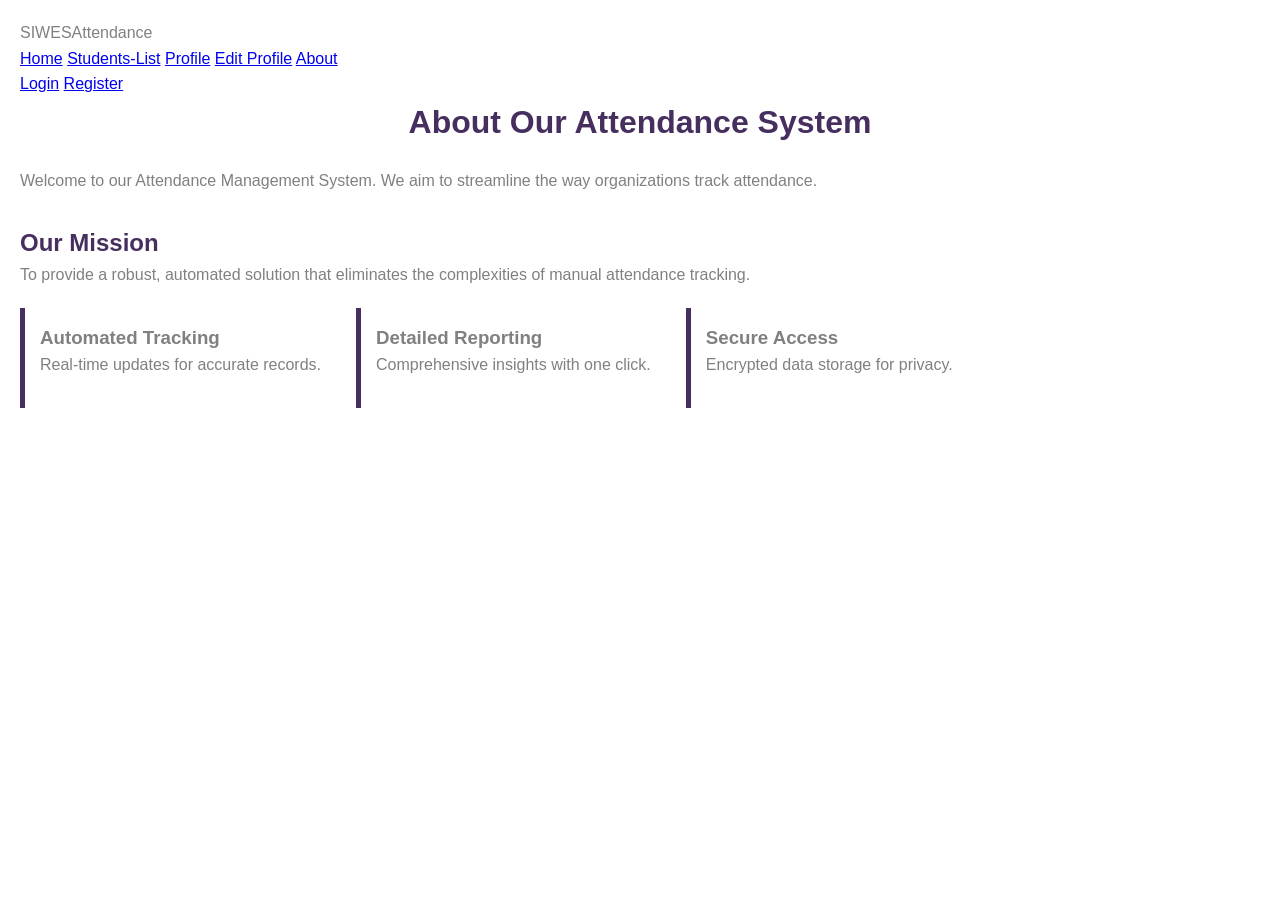
==== about.html @ 8c5d4f59 "added seondary and primary fonts to config and made use of them in about style" ====
<!DOCTYPE html>
<html lang="en">

<head>
    <meta charset="UTF-8">
    <meta name="viewport" content="width=device-width, initial-scale=1.0">
    <title>About Us | Attendance Management System</title>
    <link rel="stylesheet" href="/css/about.css">
    <link rel="stylesheet" href="/css/navbar.css">
</head>

<body>

    <div class="container">
        <nav class="navbar">

            <div class="logo">
                SIWES<span>Attendance</span>
            </div>

            <div class="nav-links">
                <a href="index.html">Home</a>
                <a href="students_list.html">Students-List</a>
                <a href="profile.html">Profile</a>
                <a href="edit_profile.html">Edit Profile</a>
                <a href="about.html">About</a>
            </div>

            <div class="auth-buttons">
                <a href="login.html" class="login">Login</a>
                <a href="register.html" class="register">Register</a>
            </div>

        </nav>
        <h1>About Our Attendance System</h1>
        <p>Welcome to our Attendance Management System. We aim to streamline the way organizations track attendance.</p>

        <h2>Our Mission</h2>
        <p>To provide a robust, automated solution that eliminates the complexities of manual attendance tracking.</p>

        <div class="features">
            <div class="feature-card">
                <h3>Automated Tracking</h3>
                <p>Real-time updates for accurate records.</p>
            </div>
            <div class="feature-card">
                <h3>Detailed Reporting</h3>
                <p>Comprehensive insights with one click.</p>
            </div>
            <div class="feature-card">
                <h3>Secure Access</h3>
                <p>Encrypted data storage for privacy.</p>
            </div>
        </div>
    </div>

</body>

</html>
---- css/about.css ----
@import url('/css/config.css');

* {
    margin: 0;
    padding: 0;
    box-sizing: border-box;
}

body {
    font-family: 'Segoe UI', Tahoma, Geneva, Verdana, sans-serif;
    line-height: 1.6;
    color: var(--secondary-color);
}

.container {
    width: 100%;
    padding: 1.25rem;
}

h1 {
    color: var(--primary-color);
    margin-bottom: 1.25rem;
    text-align: center;
}

h2 {
    color: var(--primary-color);
    margin-top: 1.875rem;
}

p {
    margin-bottom: 0.9375rem;
}

.features {
    display: flex;
    gap: 1.25rem;
    margin-top: 1.25rem;
}

.feature-card {
    padding: 0.9375rem;
    border-left: 0.3125rem solid var(--primary-color);
}
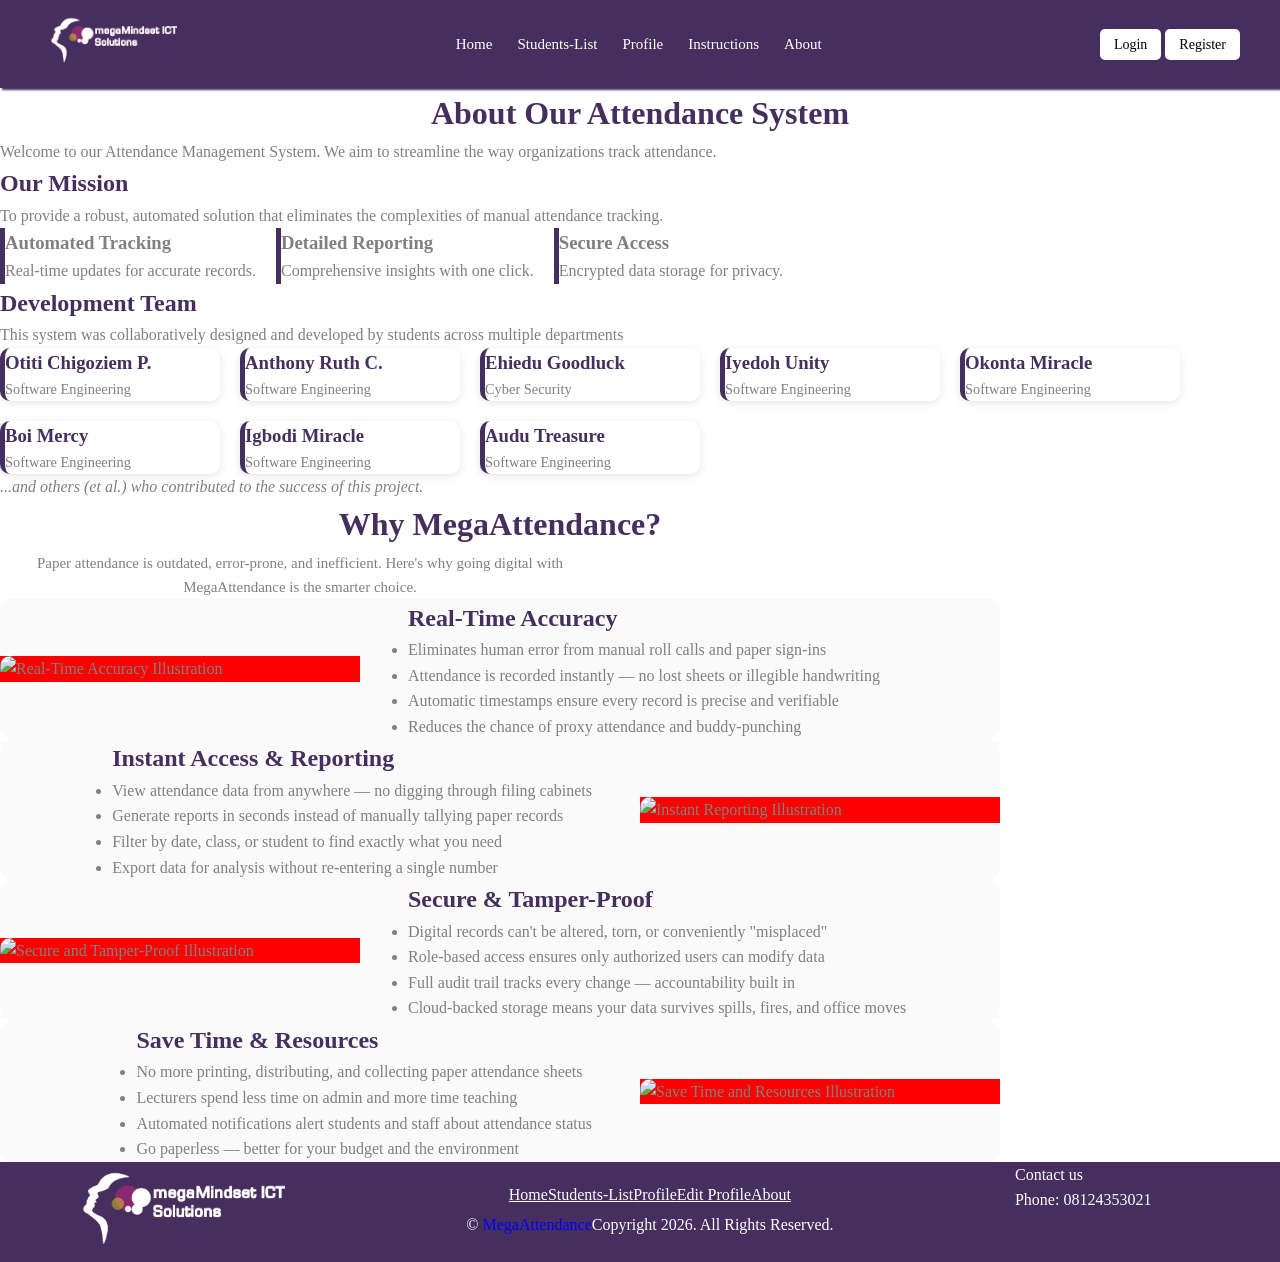
==== commit 4d80158a: "Merge pull request #43 from ChigoziemOtiti/main Refactor about page spacing with bootstrap utilities" ====
--- a/about.html
+++ b/about.html
@@ -4,9 +4,29 @@
 <head>
     <meta charset="UTF-8">
     <meta name="viewport" content="width=device-width, initial-scale=1.0">
-    <title>About Us | Attendance Management System</title>
+
+    <!-- SEO Meta Tags -->
+    <meta name="description"
+        content="Learn about the SIWES Attendance Management System, a student-built solution designed to simplify attendance tracking and management.">
+
+    <meta name="keywords"
+        content="SIWES, Attendance System, Student Project, Attendance Management, Nigeria, Software Engineering">
+
+    <meta name="author" content="SIWES Student Development Team">
+
+    <meta name="robots" content="index, follow">
+
+    <!-- Open Graph (for social media sharing) -->
+    <meta property="og:title" content="About | SIWES Attendance Management System">
+    <meta property="og:description"
+        content="A student-developed system designed to improve attendance tracking and reporting.">
+    <meta property="og:type" content="website">
+    <meta property="og:url" content="http://localhost:5500/about.html">
+    <meta property="og:image" content="/images/preview.png">
+    <link rel="stylesheet" href="/bootstrap/css/bootstrap.min.css">
     <link rel="stylesheet" href="/css/about.css">
     <link rel="stylesheet" href="/css/navbar.css">
+    <link rel="stylesheet" href="/fontawesome/css/all.css">
 </head>
 
 <body>
@@ -15,42 +35,185 @@
         <nav class="navbar">
 
             <div class="logo">
-                SIWES<span>Attendance</span>
+                <img src="/images/logo-dark.png" alt="" />
             </div>
 
             <div class="nav-links">
+                <a href="index.html">Home</a>
+                <a href="students_list.html">Students-List</a>
+                <a href="profile.html">Profile</a>
+                <a href="instructions.html">Instructions</a>
+                <a href="about.html">About</a>
+            </div>
+
+            <div class="auth-buttons">
+                <a href="login.html" class="login"><i class="fa fa-user-circle" aria-hidden="true"></i> Login</a>
+                <a href="register.html" class="register"><i class="fa fa-user-plus" aria-hidden="true"></i> Register</a>
+            </div>
+
+        </nav>
+
+        <h1 class="mb-4 ps-4">About Our Attendance System</h1>
+        <p class="mb-3 ps-4">Welcome to our Attendance Management System. We aim to streamline the way organizations
+            track attendance.</p>
+
+        <h2 class="mt-4 ps-4">Our Mission</h2>
+        <p class="mb-3 ps-4">To provide a robust, automated solution that eliminates the complexities of manual
+            attendance tracking.</p>
+
+        <div class="features mt-4 ps-4">
+            <div class="feature-card p-3">
+                <h3>Automated Tracking</h3>
+                <p>Real-time updates for accurate records.</p>
+            </div>
+
+            <div class="feature-card p-3">
+                <h3>Detailed Reporting</h3>
+                <p>Comprehensive insights with one click.</p>
+            </div>
+
+            <div class="feature-card p-3">
+                <h3>Secure Access</h3>
+                <p>Encrypted data storage for privacy.</p>
+            </div>
+        </div>
+
+        <!--  NEW TEAM SECTION -->
+        <h2 class="mt-4 ps-4">Development Team</h2>
+        <p class="mb-3 ps-4">This system was collaboratively designed and developed by students across multiple
+            departments</p>
+
+        <div class="team mt-4">
+            <div class="team-card p-3">
+                <h3>Otiti Chigoziem P.</h3>
+                <p>Software Engineering</p>
+            </div>
+
+            <div class="team-card p-3">
+                <h3>Anthony Ruth C.</h3>
+                <p>Software Engineering</p>
+            </div>
+
+            <div class="team-card p-3">
+                <h3>Ehiedu Goodluck</h3>
+                <p>Cyber Security</p>
+            </div>
+
+            <div class="team-card p-3">
+                <h3>Iyedoh Unity</h3>
+                <p>Software Engineering</p>
+            </div>
+
+            <div class="team-card p-3">
+                <h3>Okonta Miracle</h3>
+                <p>Software Engineering</p>
+            </div>
+
+            <div class="team-card p-3">
+                <h3>Boi Mercy</h3>
+                <p>Software Engineering</p>
+            </div>
+
+            <div class="team-card p-3">
+                <h3>Igbodi Miracle</h3>
+                <p>Software Engineering</p>
+            </div>
+            <div class="team-card p-3">
+                <h3>Audu Treasure</h3>
+                <p>Software Engineering</p>
+            </div>
+        </div>
+
+        <p class="mb-3 ps-4"><em>...and others (et al.) who contributed to the success of this project.</em></p>
+
+    </div>
+
+    <div class="why-section py-4 mx-auto">
+        <h1>Why MegaAttendance?</h1>
+        <p class="why-subtitle mb-5 mx-auto">
+            Paper attendance is outdated, error-prone, and inefficient. Here's why going digital with MegaAttendance is
+            the smarter choice.
+        </p>
+
+        <div class="why-row mb-5 p-4">
+            <div class="why-image-box">
+                <img src="/images/realtime_accuracy.png" alt="Real-Time Accuracy Illustration" />
+            </div>
+            <div class="why-text">
+                <h2>Real-Time Accuracy</h2>
+                <ul>
+                    <li>Eliminates human error from manual roll calls and paper sign-ins</li>
+                    <li>Attendance is recorded instantly — no lost sheets or illegible handwriting</li>
+                    <li>Automatic timestamps ensure every record is precise and verifiable</li>
+                    <li>Reduces the chance of proxy attendance and buddy-punching</li>
+                </ul>
+            </div>
+        </div>
+
+        <div class="why-row reversed mb-5 p-4">
+            <div class="why-image-box">
+                <img src="/images/instant_reporting.png" alt="Instant Reporting Illustration" />
+            </div>
+            <div class="why-text">
+                <h2>Instant Access & Reporting</h2>
+                <ul>
+                    <li>View attendance data from anywhere — no digging through filing cabinets</li>
+                    <li>Generate reports in seconds instead of manually tallying paper records</li>
+                    <li>Filter by date, class, or student to find exactly what you need</li>
+                    <li>Export data for analysis without re-entering a single number</li>
+                </ul>
+            </div>
+        </div>
+
+        <div class="why-row mb-5 p-4">
+            <div class="why-image-box">
+                <img src="/images/secure_tamperproof.png" alt="Secure and Tamper-Proof Illustration" />
+            </div>
+            <div class="why-text">
+                <h2>Secure & Tamper-Proof</h2>
+                <ul>
+                    <li>Digital records can't be altered, torn, or conveniently "misplaced"</li>
+                    <li>Role-based access ensures only authorized users can modify data</li>
+                    <li>Full audit trail tracks every change — accountability built in</li>
+                    <li>Cloud-backed storage means your data survives spills, fires, and office moves</li>
+                </ul>
+            </div>
+        </div>
+
+        <div class="why-row reversed mb-5 p-4">
+            <div class="why-image-box">
+                <img src="/images/save_time_resources.png" alt="Save Time and Resources Illustration" />
+            </div>
+            <div class="why-text">
+                <h2>Save Time & Resources</h2>
+                <ul>
+                    <li>No more printing, distributing, and collecting paper attendance sheets</li>
+                    <li>Lecturers spend less time on admin and more time teaching</li>
+                    <li>Automated notifications alert students and staff about attendance status</li>
+                    <li>Go paperless — better for your budget and the environment</li>
+                </ul>
+            </div>
+        </div>
+
+    </div>
+
+    <div class="footer-d p-4">
+        <div><img src="./images/logo-dark.png" class="img-f" /></div>
+        <div class="footer-last">
+            <div class="footer-d1">
                 <a href="index.html">Home</a>
                 <a href="students_list.html">Students-List</a>
                 <a href="profile.html">Profile</a>
                 <a href="edit_profile.html">Edit Profile</a>
                 <a href="about.html">About</a>
             </div>
-
-            <div class="auth-buttons">
-                <a href="login.html" class="login">Login</a>
-                <a href="register.html" class="register">Register</a>
-            </div>
-
-        </nav>
-        <h1>About Our Attendance System</h1>
-        <p>Welcome to our Attendance Management System. We aim to streamline the way organizations track attendance.</p>
-
-        <h2>Our Mission</h2>
-        <p>To provide a robust, automated solution that eliminates the complexities of manual attendance tracking.</p>
-
-        <div class="features">
-            <div class="feature-card">
-                <h3>Automated Tracking</h3>
-                <p>Real-time updates for accurate records.</p>
-            </div>
-            <div class="feature-card">
-                <h3>Detailed Reporting</h3>
-                <p>Comprehensive insights with one click.</p>
-            </div>
-            <div class="feature-card">
-                <h3>Secure Access</h3>
-                <p>Encrypted data storage for privacy.</p>
-            </div>
+            <div class="footer-d2">
+                <p>© <span>MegaAttendance</span>Copyright 2026. All Rights Reserved.</p>
+            </div>
+        </div>
+        <div class="footer-space">
+            <p>Contact us</p>
+            <p>Phone: 08124353021</p>
         </div>
     </div>
 
--- a/css/about.css
+++ b/css/about.css
@@ -1,4 +1,5 @@
 @import url('/css/config.css');
+@import url('/css/navbar.css');
 
 * {
     margin: 0;
@@ -7,38 +8,156 @@
 }
 
 body {
-    font-family: 'Segoe UI', Tahoma, Geneva, Verdana, sans-serif;
+    font-family: var(--primary-font), var(--secondary-font);
     line-height: 1.6;
     color: var(--secondary-color);
 }
 
 .container {
     width: 100%;
-    padding: 1.25rem;
 }
 
 h1 {
     color: var(--primary-color);
-    margin-bottom: 1.25rem;
     text-align: center;
 }
 
 h2 {
     color: var(--primary-color);
-    margin-top: 1.875rem;
-}
-
-p {
-    margin-bottom: 0.9375rem;
 }
 
 .features {
     display: flex;
     gap: 1.25rem;
-    margin-top: 1.25rem;
+    flex-wrap: wrap;
+    /* ADDED TO ALLOW WRAPPING ON SMALLER SCREENS */
 }
 
 .feature-card {
-    padding: 0.9375rem;
     border-left: 0.3125rem solid var(--primary-color);
+}
+
+.footer-d {
+    display: flex;
+    background-color: var(--primary-color);
+    flex-direction: row;
+    align-items: center;
+    justify-content: space-evenly;
+}
+
+.img-f {
+    height: 80px;
+}
+
+.footer-d1 {
+    display: flex;
+    justify-content: space-between;
+    height: 30px;
+}
+
+.footer-d1 a {
+    color: white;
+}
+
+.footer-d2 {
+    height: 30px;
+    color: white;
+}
+
+.footer-d2 span {
+    color: blue;
+}
+
+.footer-last {
+    display: flex;
+    flex-direction: column;
+    justify-content: center;
+    align-items: center;
+    width: 600px;
+}
+
+.footer-space {
+    width: 200px;
+    height: 100px;
+    color: white;
+}
+
+.why-section {
+    max-width: 1000px;
+
+}
+
+.why-subtitle {
+    text-align: center;
+    max-width: 600px;
+    font-size: 15px;
+    line-height: 1.6;
+}
+
+.why-row {
+    display: flex;
+    flex-direction: row;
+    align-items: center;
+    gap: 3rem;
+
+    background: #fafafa;
+    border-radius: 12px;
+}
+
+.why-row.reversed {
+    flex-direction: row-reverse;
+}
+
+.why-image-box {
+    max-width: 360px;
+    width: 360px;
+    display: flex;
+    align-items: center;
+    justify-content: center;
+    flex-shrink: 0;
+    overflow: hidden;
+    background-color: red;
+}
+
+.why-image-box img {
+    width: 100%;
+    height: auto;
+    border-radius: 10px;
+}
+
+.placeholder-label {
+    font-size: 14px;
+    color: var(--primary-color);
+    font-weight: 500;
+    opacity: 0.6;
+    letter-spacing: 1px;
+    text-transform: uppercase;
+}
+
+.team {
+    display: flex;
+    flex-wrap: wrap;
+    gap: 1.25rem;
+}
+
+.team-card {
+    background: #fff;
+    border-radius: 0.625rem;
+    width: 220px;
+    box-shadow: 0 0.125rem 0.5rem rgba(0, 0, 0, 0.1);
+    border-left: 0.3125rem solid var(--primary-color);
+    transition: transform 0.2s ease, box-shadow 0.2s ease;
+}
+
+.team-card:hover {
+    transform: translateY(-5px);
+    box-shadow: 0 0.25rem 0.75rem rgba(0, 0, 0, 0.15);
+}
+
+.team-card h3 {
+    color: var(--primary-color);
+}
+
+.team-card p {
+    font-size: 0.9rem;
 }
--- a/css/navbar.css
+++ b/css/navbar.css
@@ -0,0 +1,71 @@
+@import url("config.css");
+
+* {
+  margin: 0;
+  padding: 0;
+  box-sizing: border-box;
+}
+
+
+
+.navbar {
+  display: flex;
+  justify-content: space-between;
+  align-items: center;
+  padding: 15px 40px;
+  background-color: var(--primary-color);
+  color: white;
+  box-shadow: 2px 2px 2px var(--primary-color);
+}
+
+.logo img {
+  height: 50px;
+  width: auto;
+}
+
+.nav-links {
+  display: flex;
+  gap: 25px;
+}
+
+.nav-links a {
+  text-decoration: none;
+  color: white;
+  font-size: 15px;
+}
+
+
+
+.buttons {
+  display: flex;
+  gap: 10px;
+}
+
+.btn {
+  padding: 8px 14px;
+  border: none;
+  border-radius: 5px;
+  font-size: 14px;
+  cursor: pointer;
+}
+
+
+.login {
+  background-color: white;
+}
+
+
+
+.auth-buttons a {
+  padding: 8px 14px;
+  text-decoration: none;
+  border-radius: 5px;
+  font-size: 14px;
+  color: black;
+}
+
+
+
+.register {
+  background-color: white;
+}
